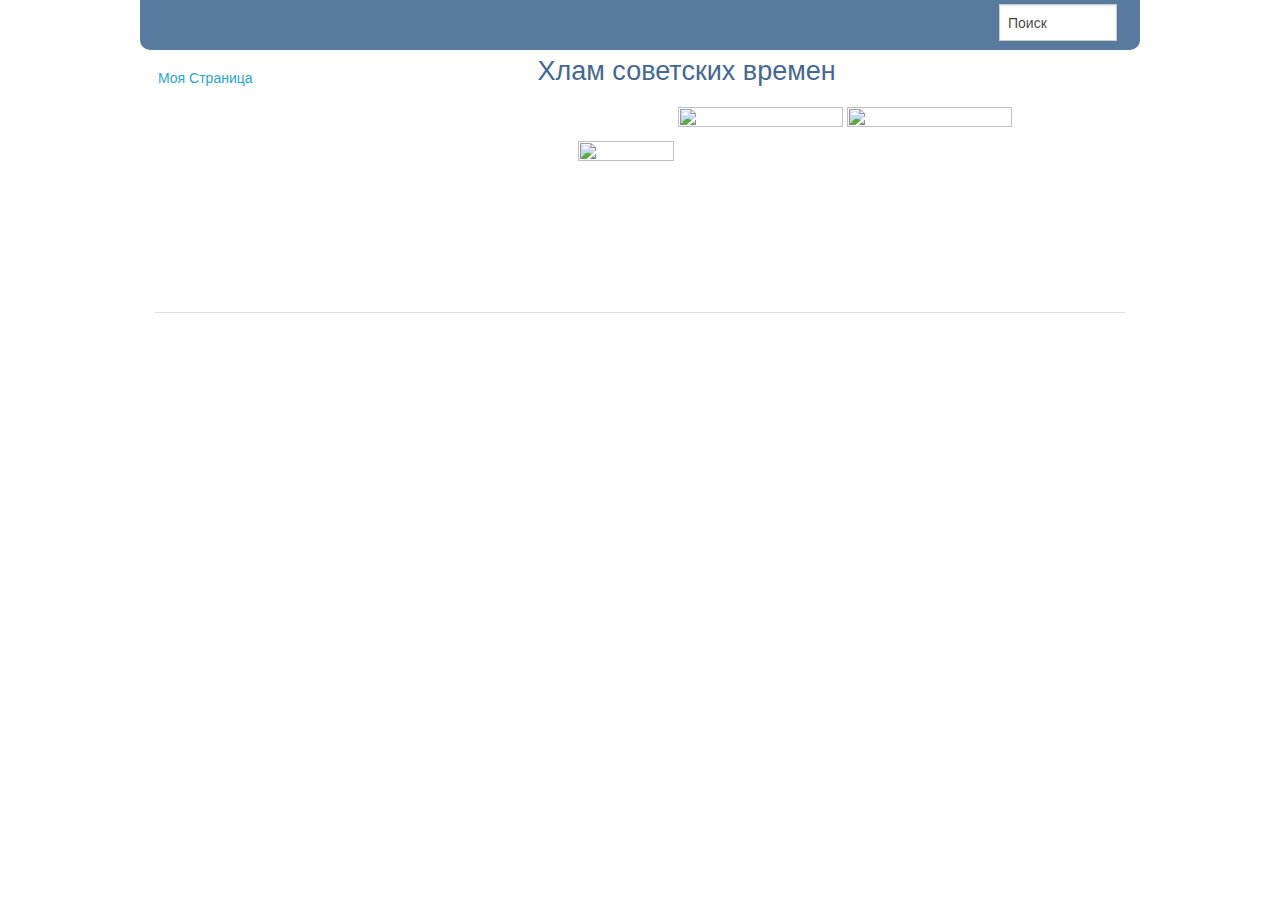
==== index.html @ 28d687da "Add files via upload" ====
﻿<!doctype html>
<!--[if IE 9]><html class="lt-ie10" lang="en" > <![endif]-->
<html class="no-js" lang="ru" data-useragent="Mozilla/5.0 (compatible; MSIE 10.0; Windows NT 6.2; Trident/6.0)">
  <head>
    <meta charset="utf-8" />
    <meta name="viewport" content="width=device-width, initial-scale=1.0" />
    <title>Attempt at writing</title>
    <meta name="description" content="Simple example to be used as a kick-start for the social network profile" />
    <meta name="author" content="Bazhenov Sergey :)" />
    <meta name="copyright" content="Someone (c) 2014" />
    <link rel="stylesheet" href="css/foundation.min.css" />
	<link rel="stylesheet" href="css/custom.css" />
    <script src="js/vendor/modernizr.js"></script>
  </head>
  
  <body>
    <!-- Header and Nav -->
    <div id="top-header" class="row top-header">
    <nav class="large-12 columns">
      <ul class="inline-list right">
	    <li><input type="text" value="Поиск" size="10"></li>
        
      </ul>
    </div>
  </div>
  
  <!-- End Header and Nav -->
  
  
  <div class="row">    
    
    <!-- Main Content Section -->
    <!-- This has been source ordered to come first in the markup (and on small devices) but to be to the right of the nav on larger screens -->
    
	<div class="large-10 push-2 columns">
	
    <div class="large-3 columns">
	  
    </div>
      
    <div class="large-9 columns">
      <h3 class="user-name">Хлам советских времен</h3>
      	  
	  <figure>	       
        <img src="images/mw.jpg" width="96" height="96" alt="">
		<img src="images/md.jpg" width="165" height="165" alt="">
		<img src="images/zaichik.gif" width="165" height="165" alt="">
    </figure>
	
	

 
      <p></p>
    </div>
    </div>
    
    
    <!-- Nav Sidebar -->
    <!-- This is source ordered to be pulled to the left on larger screens -->
    <nav class="large-2 pull-10 columns">
	<ul class="side-nav user-nav">
        <li><a href="#">Моя Страница</a></li>
        
      
        
    </div>
    
  </div>
    
  
  <!-- Footer -->
  
  <footer id="d_footer" class="row d_footer">
    <div class="large-12 columns">
      <hr />
      <div class="row">
        <div class="large-6 columns">
		  
        </div>
      </div>
    </div> 
  </footer>
    <script src="js/vendor/jquery.min.js"></script>
    <script src="js/foundation.min.js"></script>
    <script>
      $(document).foundation();

      var doc = document.documentElement;
      doc.setAttribute('data-useragent', navigator.userAgent);
    </script>
  </body>
</html>
---- css/custom.css ----
.user-name {
	color: #45688E;
}

.user-nav a {
	padding: 3px;
	color: #5577BF
}

.user-nav a:hover {
	background-color: #36638E;
}

.module_header {
  display: block;
  background: #ffffff;
}

.module_header .header_top {
  background: #DEE5EB;
  overflow: hidden;
  padding: 4px 8px;
  font-weight: bold;
  outline: none;
  color: #FFFFFF;
}

.top-header {
  height: 50px;
  background: #587A9F;
  overflow: hidden;
  padding: 4px 8px;
  font-weight: bold;
  font-family: 'Arial'
  outline: none;  
  color: #ffffff;
  border-bottom-left-radius: 10px;
  border-bottom-right-radius: 10px;
}

.top-header  a {
  color: #ffffff;
  font-family: 'Arial'
}

.left_side {
color: #36638E
}

.left_side a {
color: #36638E
}

.d_footer {
color: #36638E;
text-align: center;
}

.d_footer a {
color: #36638E;
text-align: center;
}

#top-header {
}

.large-3 {
color: #5577BF
}

.user-nav {
color: #5577BF
}
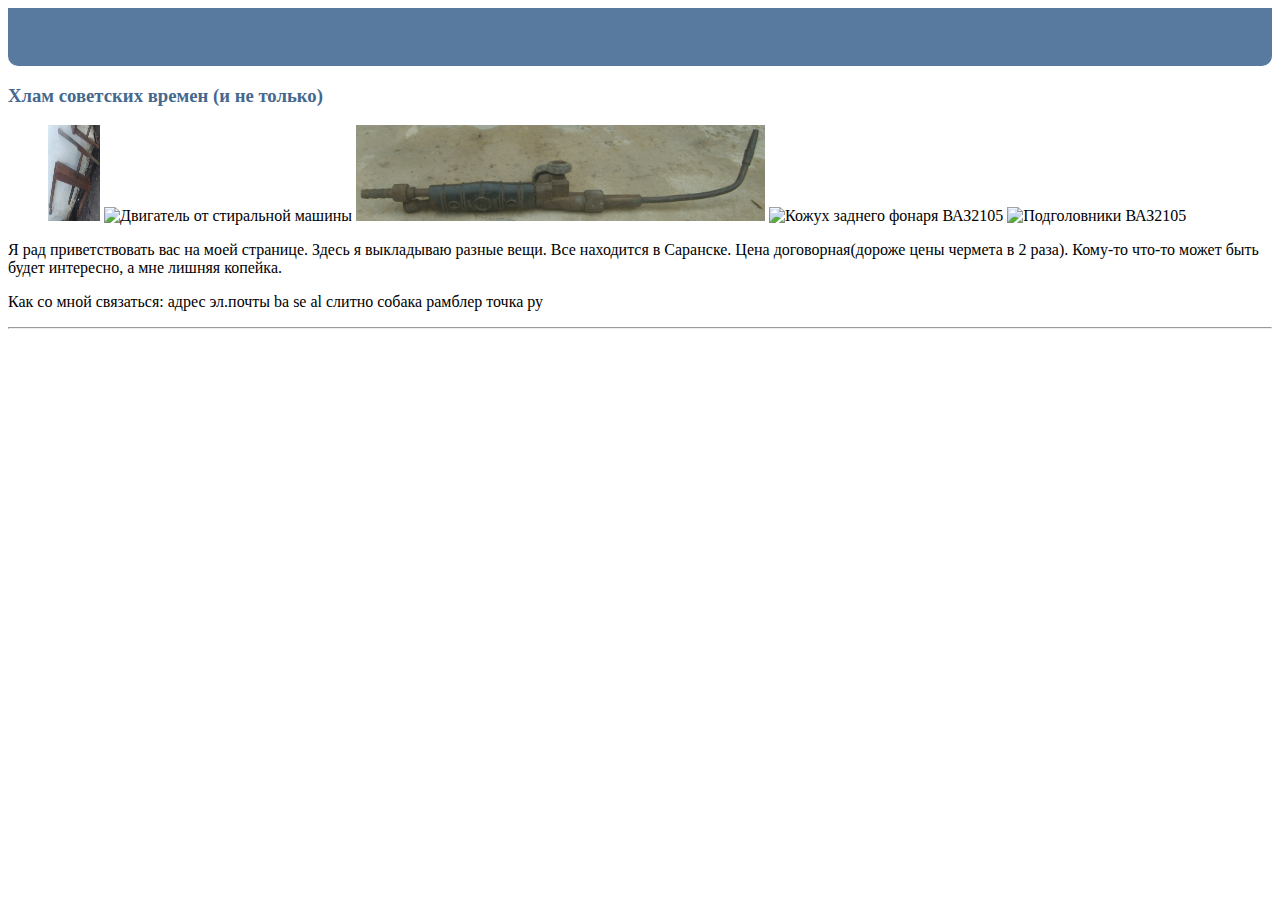
==== commit ab391a58: "Add files via upload" ====
--- a/index.html
+++ b/index.html
@@ -5,10 +5,10 @@
     <meta charset="utf-8" />
     <meta name="viewport" content="width=device-width, initial-scale=1.0" />
     <title>Attempt at writing</title>
-    <meta name="description" content="Simple example to be used as a kick-start for the social network profile" />
+    <meta name="description" content="" />
     <meta name="author" content="Bazhenov Sergey :)" />
-    <meta name="copyright" content="Someone (c) 2014" />
-    <link rel="stylesheet" href="css/foundation.min.css" />
+    <meta name="copyright" content="Someone (c) 2017" />
+    <!--<link rel="stylesheet" href="css/foundation.min.css" />-->
 	<link rel="stylesheet" href="css/custom.css" />
     <script src="js/vendor/modernizr.js"></script>
   </head>
@@ -18,7 +18,7 @@
     <div id="top-header" class="row top-header">
     <nav class="large-12 columns">
       <ul class="inline-list right">
-	    <li><input type="text" value="Поиск" size="10"></li>
+	    <!--<li><input type="text" value="Поиск" size="10"></li>-->
         
       </ul>
     </div>
@@ -39,17 +39,19 @@
     </div>
       
     <div class="large-9 columns">
-      <h3 class="user-name">Хлам советских времен</h3>
+      <h3 class="user-name">Хлам советских времен (и не только)</h3>
       	  
 	  <figure>	       
-        <img src="images/mw.jpg" width="96" height="96" alt="">
-		<img src="images/md.jpg" width="165" height="165" alt="">
-		<img src="images/zaichik.gif" width="165" height="165" alt="">
+        <img src="images/s'emnik.JPG" width="52" height="96" alt="Съемник">
+		<img src="images/engine_wm.jpg" width="100" height="96" alt="Двигатель от стиральной машины">
+		<img src="images/gorelka.JPG" width="409" height="96" alt="Горелка">
+		<img src="images/kozhuh zf1.JPG" width="239" height="96" alt="Кожух заднего фонаря ВАЗ2105">		
+		<img src="images/podgolovniki.JPG" width="154" height="96" alt="Подголовники ВАЗ2105">
+		
+		
     </figure>
-	
-	
-
- 
+	<p>Я рад приветствовать вас на моей странице. Здесь я выкладываю разные вещи. Все находится в Саранске. Цена договорная(дороже цены чермета в 2 раза). Кому-то что-то может быть будет интересно, а мне лишняя копейка.</p>
+	<p>Как со мной связаться: адрес эл.почты ba se al слитно собака рамблер точка ру</p>
       <p></p>
     </div>
     </div>
@@ -59,7 +61,7 @@
     <!-- This is source ordered to be pulled to the left on larger screens -->
     <nav class="large-2 pull-10 columns">
 	<ul class="side-nav user-nav">
-        <li><a href="#">Моя Страница</a></li>
+        <!--<li><a href="#">Моя Страница</a></li>-->
         
       
         
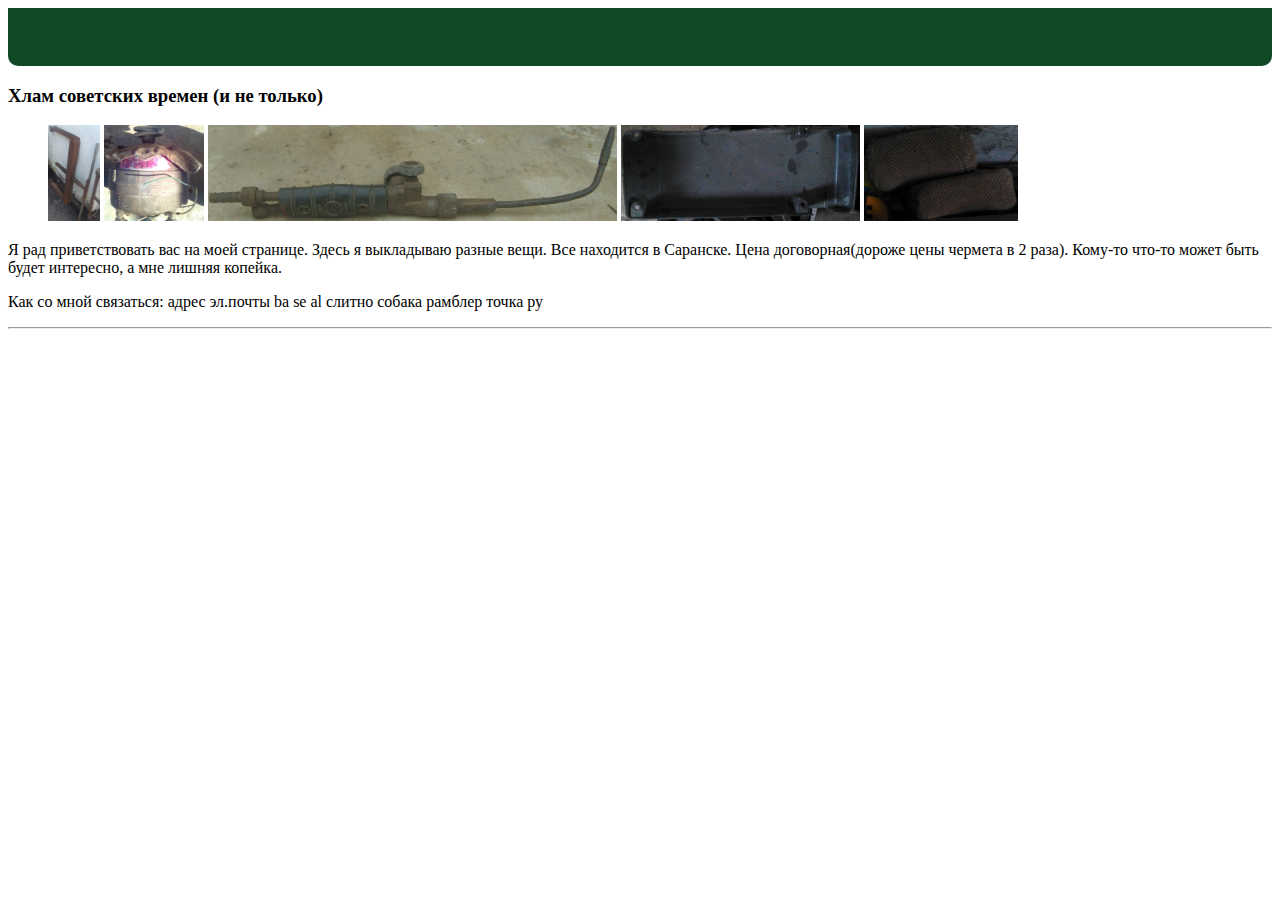
==== commit eefcb714: "Update index.html" ====
--- a/index.html
+++ b/index.html
@@ -45,8 +45,8 @@
         <img src="images/s'emnik.JPG" width="52" height="96" alt="Съемник">
 		<img src="images/engine_wm.jpg" width="100" height="96" alt="Двигатель от стиральной машины">
 		<img src="images/gorelka.JPG" width="409" height="96" alt="Горелка">
-		<img src="images/kozhuh zf1.JPG" width="239" height="96" alt="Кожух заднего фонаря ВАЗ2105">		
-		<img src="images/podgolovniki.JPG" width="154" height="96" alt="Подголовники ВАЗ2105">
+		<img src="images/kozhuh zf1.jpg" width="239" height="96" alt="Кожух заднего фонаря ВАЗ2105">		
+		<img src="images/podgolovniki.jpg" width="154" height="96" alt="Подголовники ВАЗ2105">
 		
 		
     </figure>
@@ -91,4 +91,4 @@
       doc.setAttribute('data-useragent', navigator.userAgent);
     </script>
   </body>
-</html>+</html>
--- a/css/custom.css
+++ b/css/custom.css
@@ -1,10 +1,10 @@
 .user-name {
-	color: #45688E;
+	color: #000000;
 }
 
 .user-nav a {
 	padding: 3px;
-	color: #5577BF
+	color: #000000
 }
 
 .user-nav a:hover {
@@ -27,7 +27,7 @@
 
 .top-header {
   height: 50px;
-  background: #587A9F;
+  background: #114927;
   overflow: hidden;
   padding: 4px 8px;
   font-weight: bold;
@@ -64,6 +64,9 @@
 #top-header {
 }
 
+.large-2 {
+color: #000000
+}
 .large-3 {
 color: #5577BF
 }
@@ -71,3 +74,14 @@
 .user-nav {
 color: #5577BF
 }
+
+.side-nav li a:not(.button) {
+    display: block;
+    color: #000000;
+}
+
+a {
+    color: #000000;
+    text-decoration: none;
+    line-height: inherit;
+}
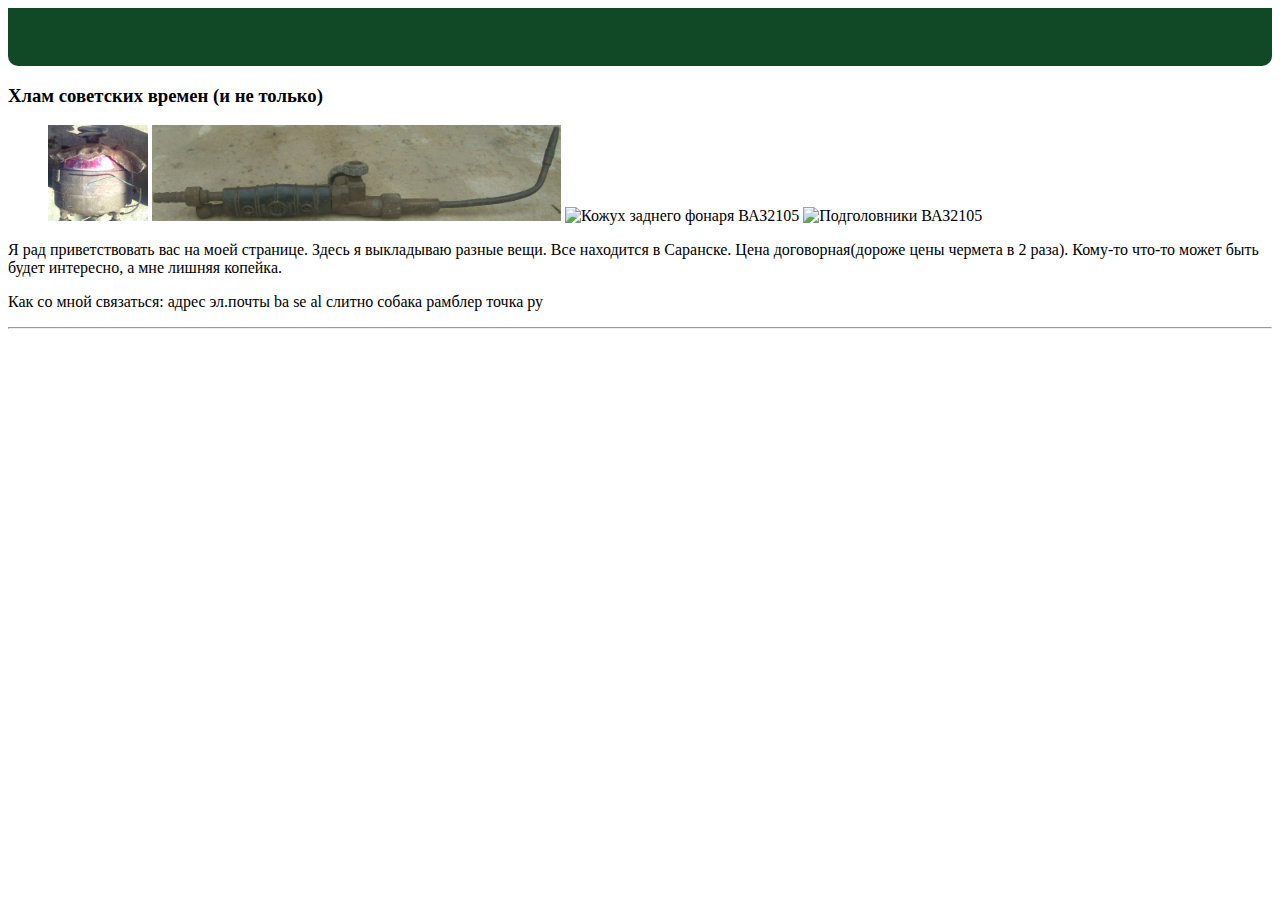
==== commit 3c467c5d: "Add files via upload" ====
--- a/index.html
+++ b/index.html
@@ -42,11 +42,10 @@
       <h3 class="user-name">Хлам советских времен (и не только)</h3>
       	  
 	  <figure>	       
-        <img src="images/s'emnik.JPG" width="52" height="96" alt="Съемник">
-		<img src="images/engine_wm.jpg" width="100" height="96" alt="Двигатель от стиральной машины">
+        <img src="images/engine_wm.jpg" width="100" height="96" alt="Двигатель от стиральной машины">
 		<img src="images/gorelka.JPG" width="409" height="96" alt="Горелка">
-		<img src="images/kozhuh zf1.jpg" width="239" height="96" alt="Кожух заднего фонаря ВАЗ2105">		
-		<img src="images/podgolovniki.jpg" width="154" height="96" alt="Подголовники ВАЗ2105">
+		<img src="images/kozhuh zf1.JPG" width="239" height="96" alt="Кожух заднего фонаря ВАЗ2105">		
+		<img src="images/podgolovniki.JPG" width="154" height="96" alt="Подголовники ВАЗ2105">
 		
 		
     </figure>
@@ -91,4 +90,4 @@
       doc.setAttribute('data-useragent', navigator.userAgent);
     </script>
   </body>
-</html>
+</html>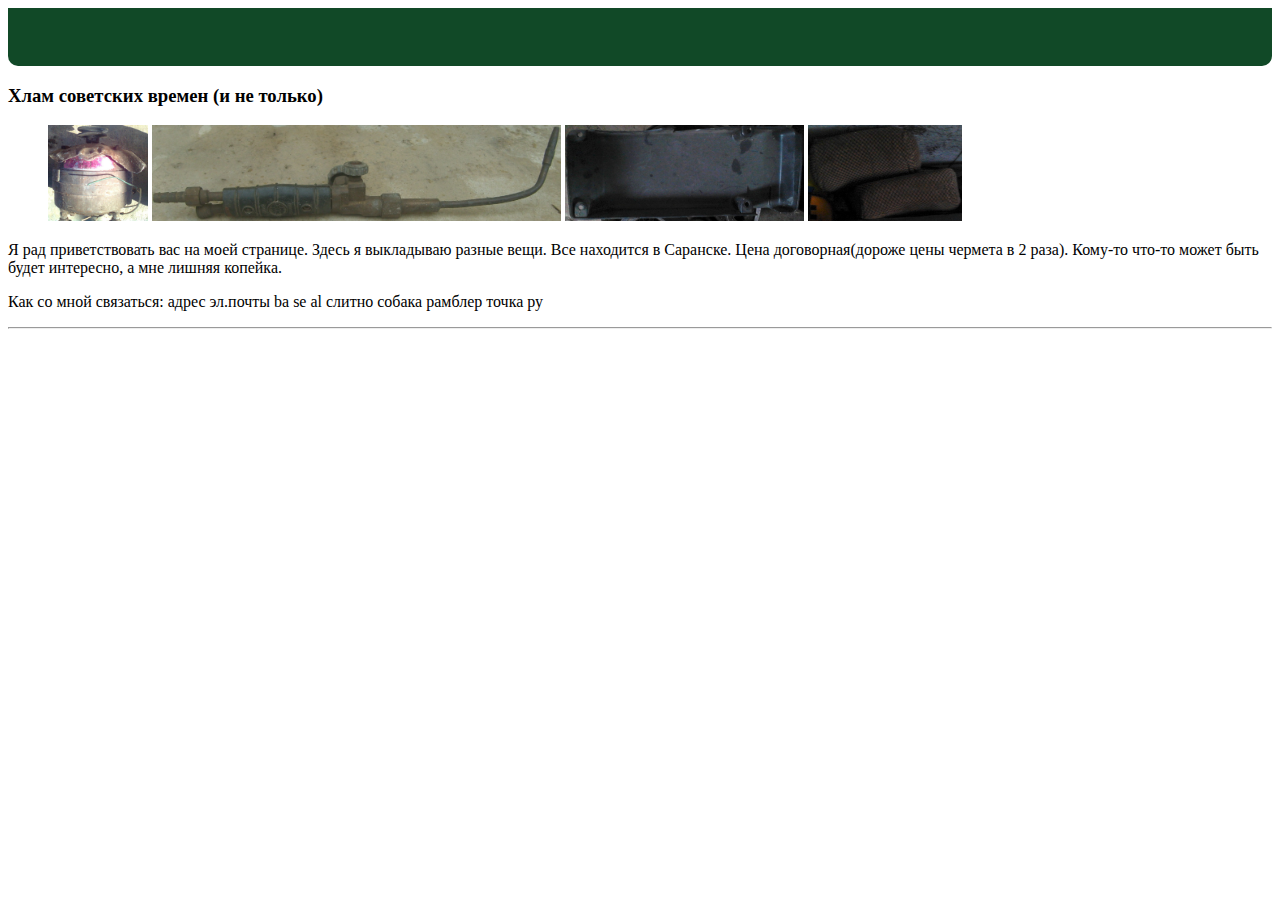
==== commit eba32cb8: "Add files via upload" ====
--- a/index.html
+++ b/index.html
@@ -44,8 +44,8 @@
 	  <figure>	       
         <img src="images/engine_wm.jpg" width="100" height="96" alt="Двигатель от стиральной машины">
 		<img src="images/gorelka.JPG" width="409" height="96" alt="Горелка">
-		<img src="images/kozhuh zf1.JPG" width="239" height="96" alt="Кожух заднего фонаря ВАЗ2105">		
-		<img src="images/podgolovniki.JPG" width="154" height="96" alt="Подголовники ВАЗ2105">
+		<img src="images/kozhuh zf1.jpg" width="239" height="96" alt="Кожух заднего фонаря ВАЗ2105">		
+		<img src="images/podgolovniki.jpg" width="154" height="96" alt="Подголовники ВАЗ2105">
 		
 		
     </figure>
